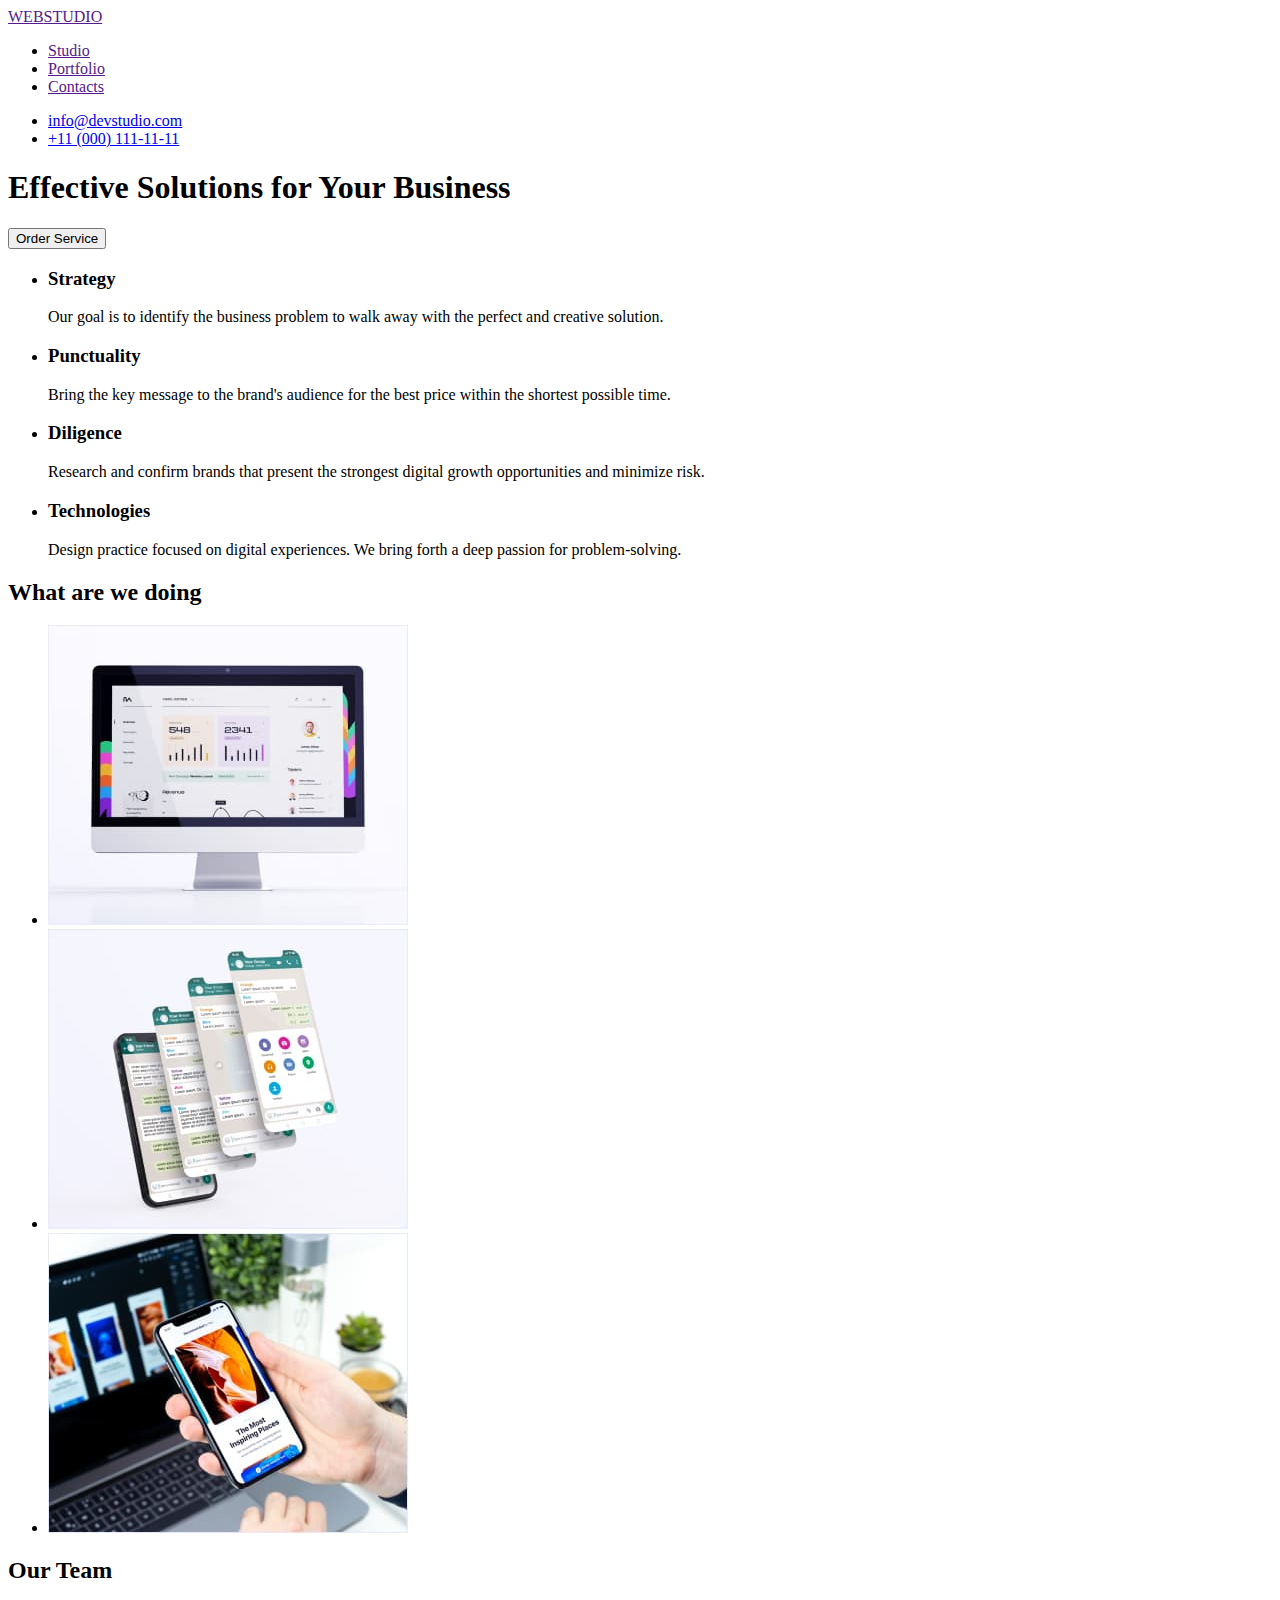
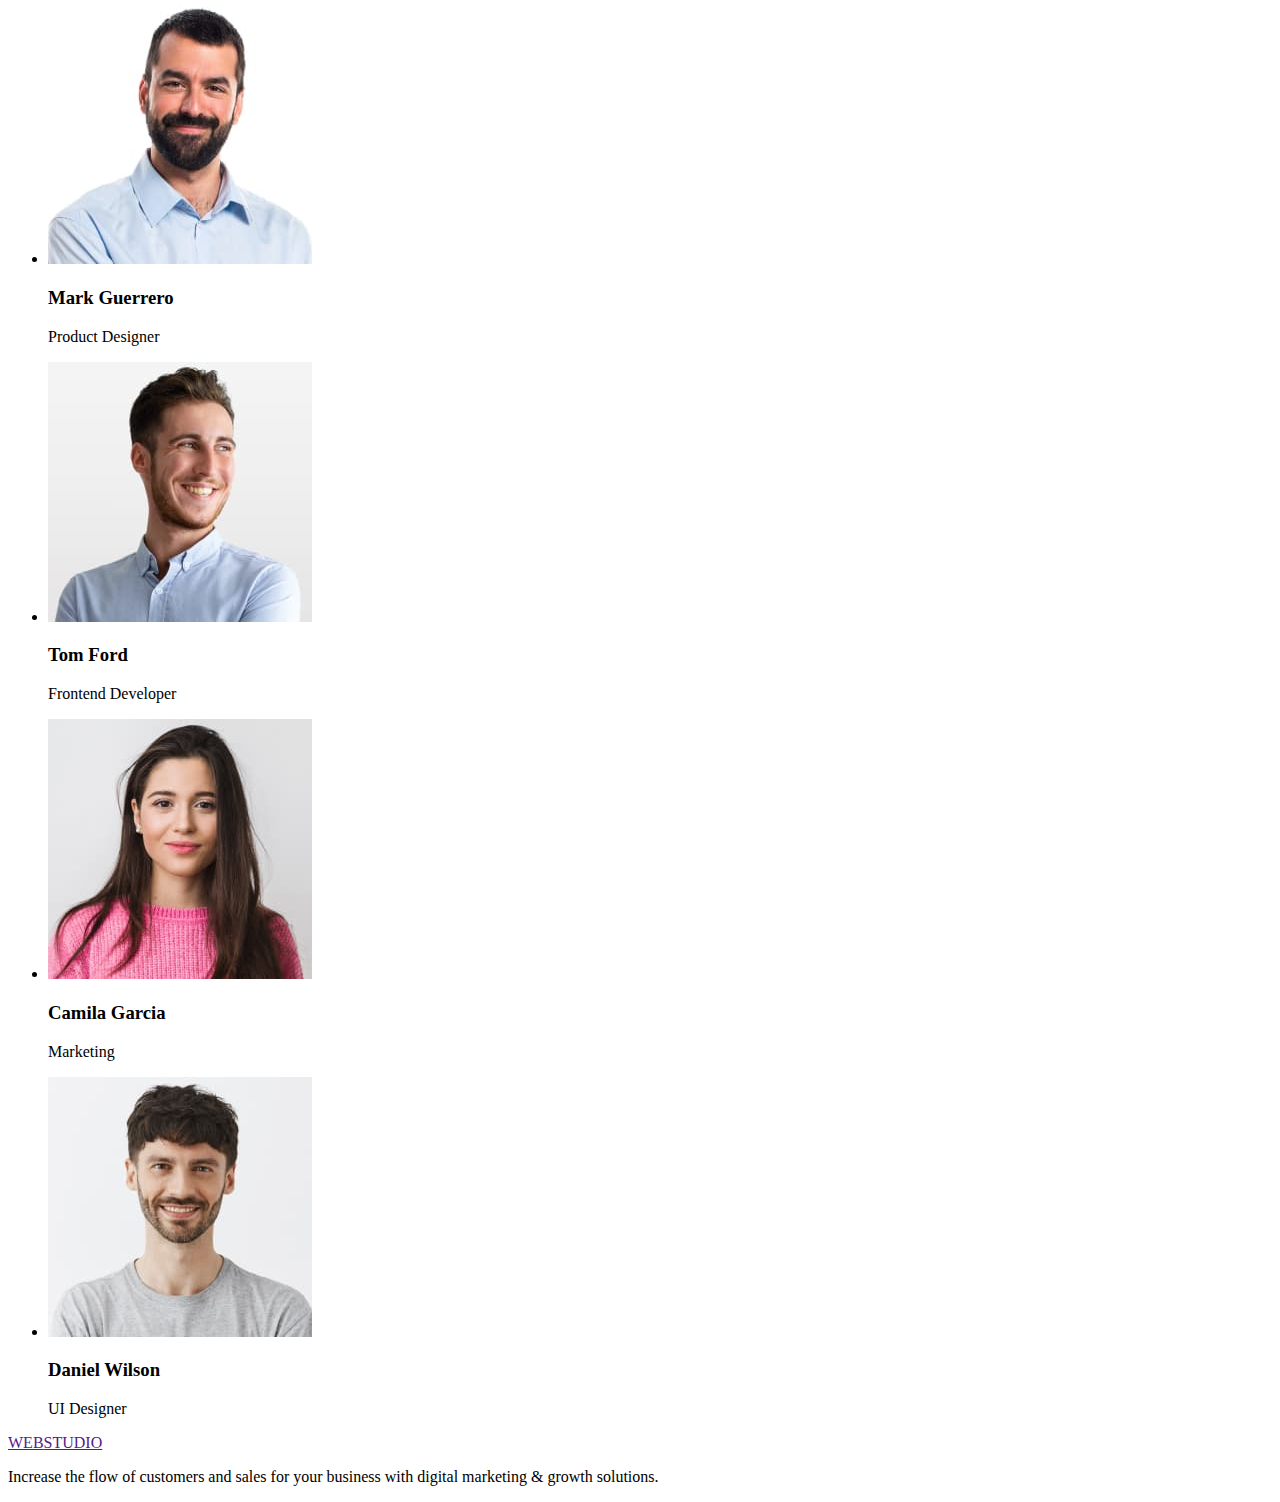
==== index.html @ 27be59c3 "Initial commit" ====
<!DOCTYPE html>
<html lang="en">
  <head>
    <meta charset="UTF-8" />
    <meta http-equiv="X-UA-Compatible" content="IE=edge" />
    <meta name="viewport" content="width=device-width, initial-scale=1.0" />
    <title>Document</title>
  </head>
  <body>
    <header>
      <nav>
        <a href=""><span>WEB</span>STUDIO</a>
        <ul>
          <li><a href="">Studio</a></li>
          <li><a href="">Portfolio</a></li>
          <li><a href="">Contacts</a></li>
        </ul>

        <ul>
          <li><a href="mailto:info@devstudio.com">info@devstudio.com</a></li>
          <li><a href="tel:+110001111111">+11 (000) 111-11-11</a></li>
        </ul>
      </nav>
    </header>

    <main>
      <section>
        <h1>Effective Solutions for Your Business</h1>
        <button type="button">Order Service</button>
      </section>

      <section>
        <h2 hidden>Advantages</h2>
        <ul>
          <li>
            <h3>Strategy</h3>
            <p>
              Our goal is to identify the business problem to walk away with the
              perfect and creative solution.
            </p>
          </li>
          <li>
            <h3>Punctuality</h3>
            <p>
              Bring the key message to the brand's audience for the best price
              within the shortest possible time.
            </p>
          </li>
          <li>
            <h3>Diligence</h3>
            <p>
              Research and confirm brands that present the strongest digital
              growth opportunities and minimize risk.
            </p>
          </li>
          <li>
            <h3>Technologies</h3>
            <p>
              Design practice focused on digital experiences. We bring forth a
              deep passion for problem-solving.
            </p>
          </li>
        </ul>
      </section>

      <section>
        <h2>What are we doing</h2>
        <ul>
          <li>
            <img
              src="./images/imac.jpg"
              alt="iMac with graphs"
              width="360"
              height="300"
            />
          </li>
          <li>
            <img
              src="./images/app-layers.jpg"
              alt="mobile app with layers"
              width="360"
              height="300"
            />
          </li>
          <li>
            <img
              src="./images//handy.jpg"
              alt="mobile phone in hand against a notebook"
              width="360"
              height="300"
            />
          </li>
        </ul>
      </section>

      <section>
        <h2>Our Team</h2>
        <ul>
          <li>
            <img
              src="./images/mark-guerrero.jpg"
              alt="Mark Guerrero's picture"
              width="264"
              height="260"
            />
            <h3>Mark Guerrero</h3>
            <p>Product Designer</p>
          </li>
          <li>
            <img
              src="./images/tom-ford.jpg"
              alt="Tom Ford's picture"
              width="264"
              height="260"
            />
            <h3>Tom Ford</h3>
            <p>Frontend Developer</p>
          </li>
          <li>
            <img
              src="./images/camila-garcia.jpg"
              alt="Camila Garcia's picture"
              width="264"
              height="260"
            />
            <h3>Camila Garcia</h3>
            <p>Marketing</p>
          </li>
          <li>
            <img
              src="./images/daniel-wilson.jpg"
              alt="Daniel Wilson's picture"
              width="264"
              height="260"
            />
            <h3>Daniel Wilson</h3>
            <p>UI Designer</p>
          </li>
        </ul>
      </section>
    </main>

    <footer>
      <a href=""><span>WEB</span>STUDIO</a>
      <p>
        Increase the flow of customers and sales for your business with digital
        marketing & growth solutions.
      </p>
    </footer>
  </body>
</html>
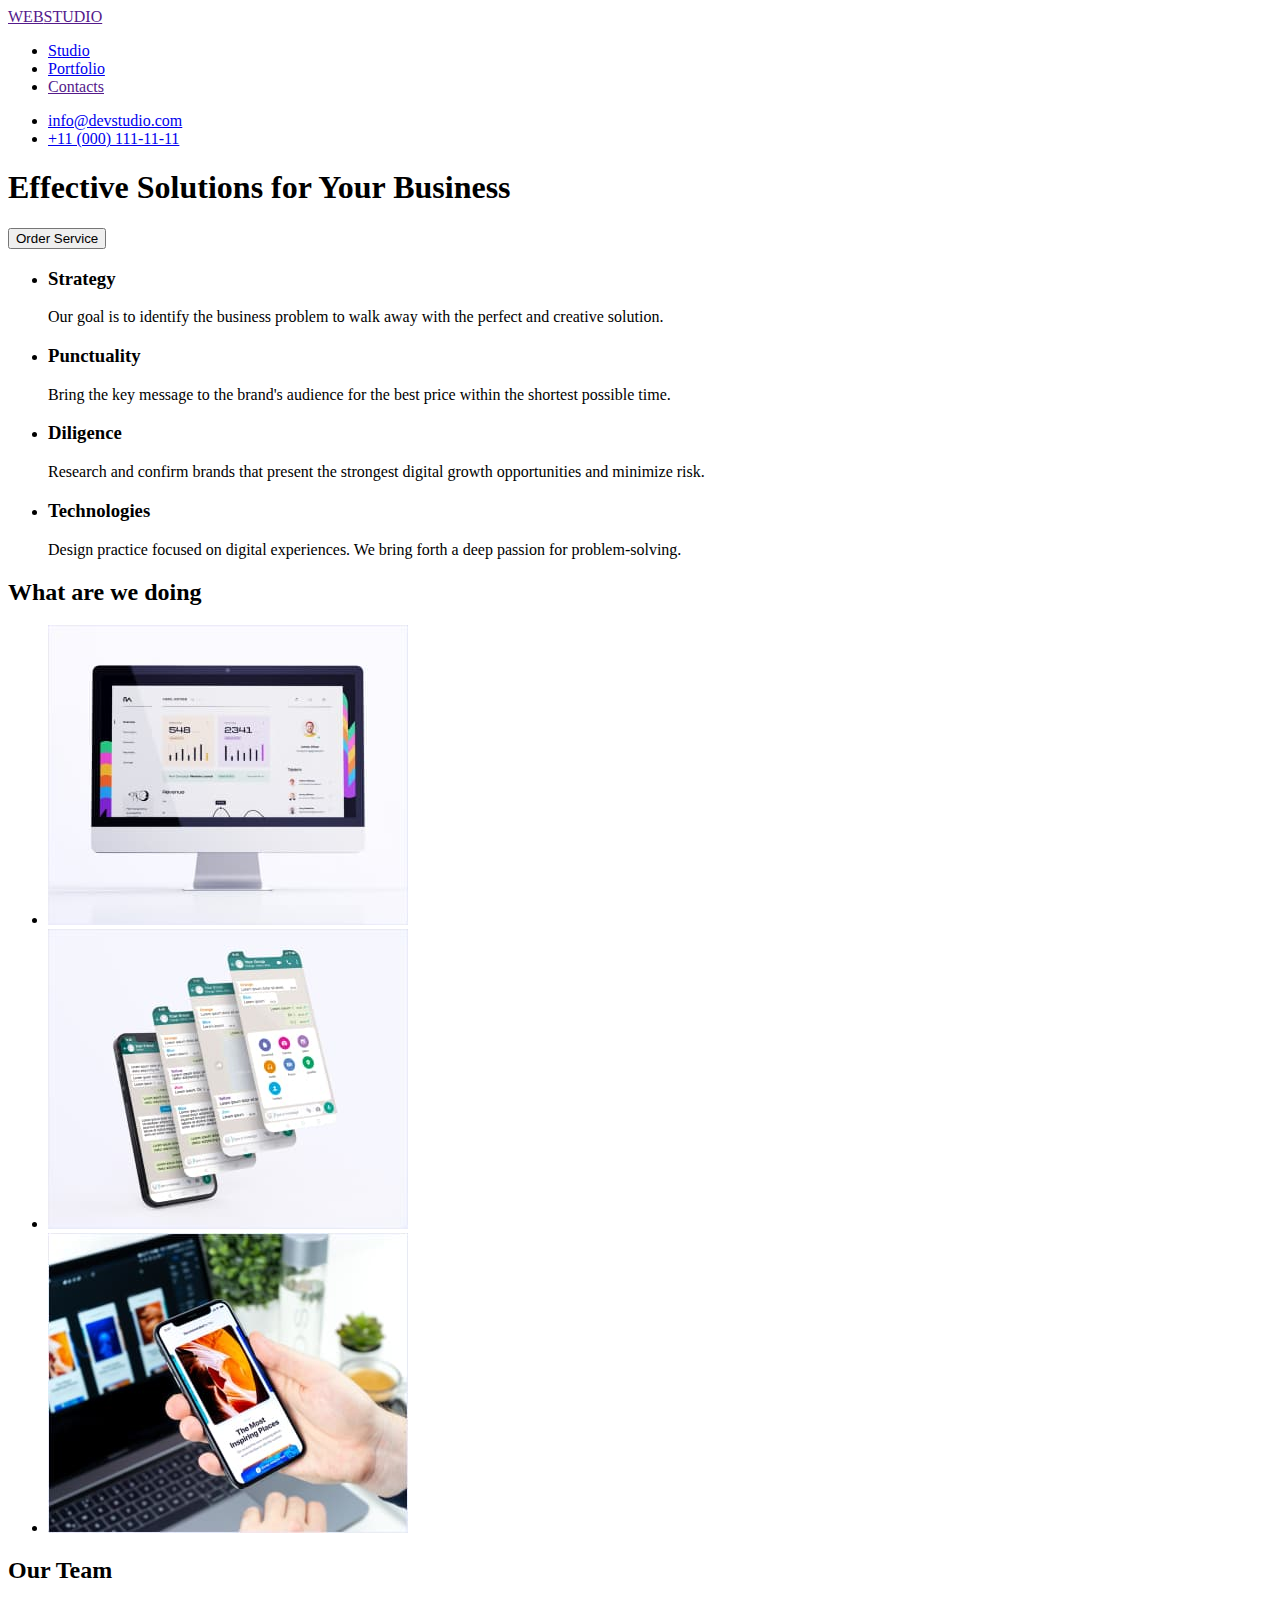
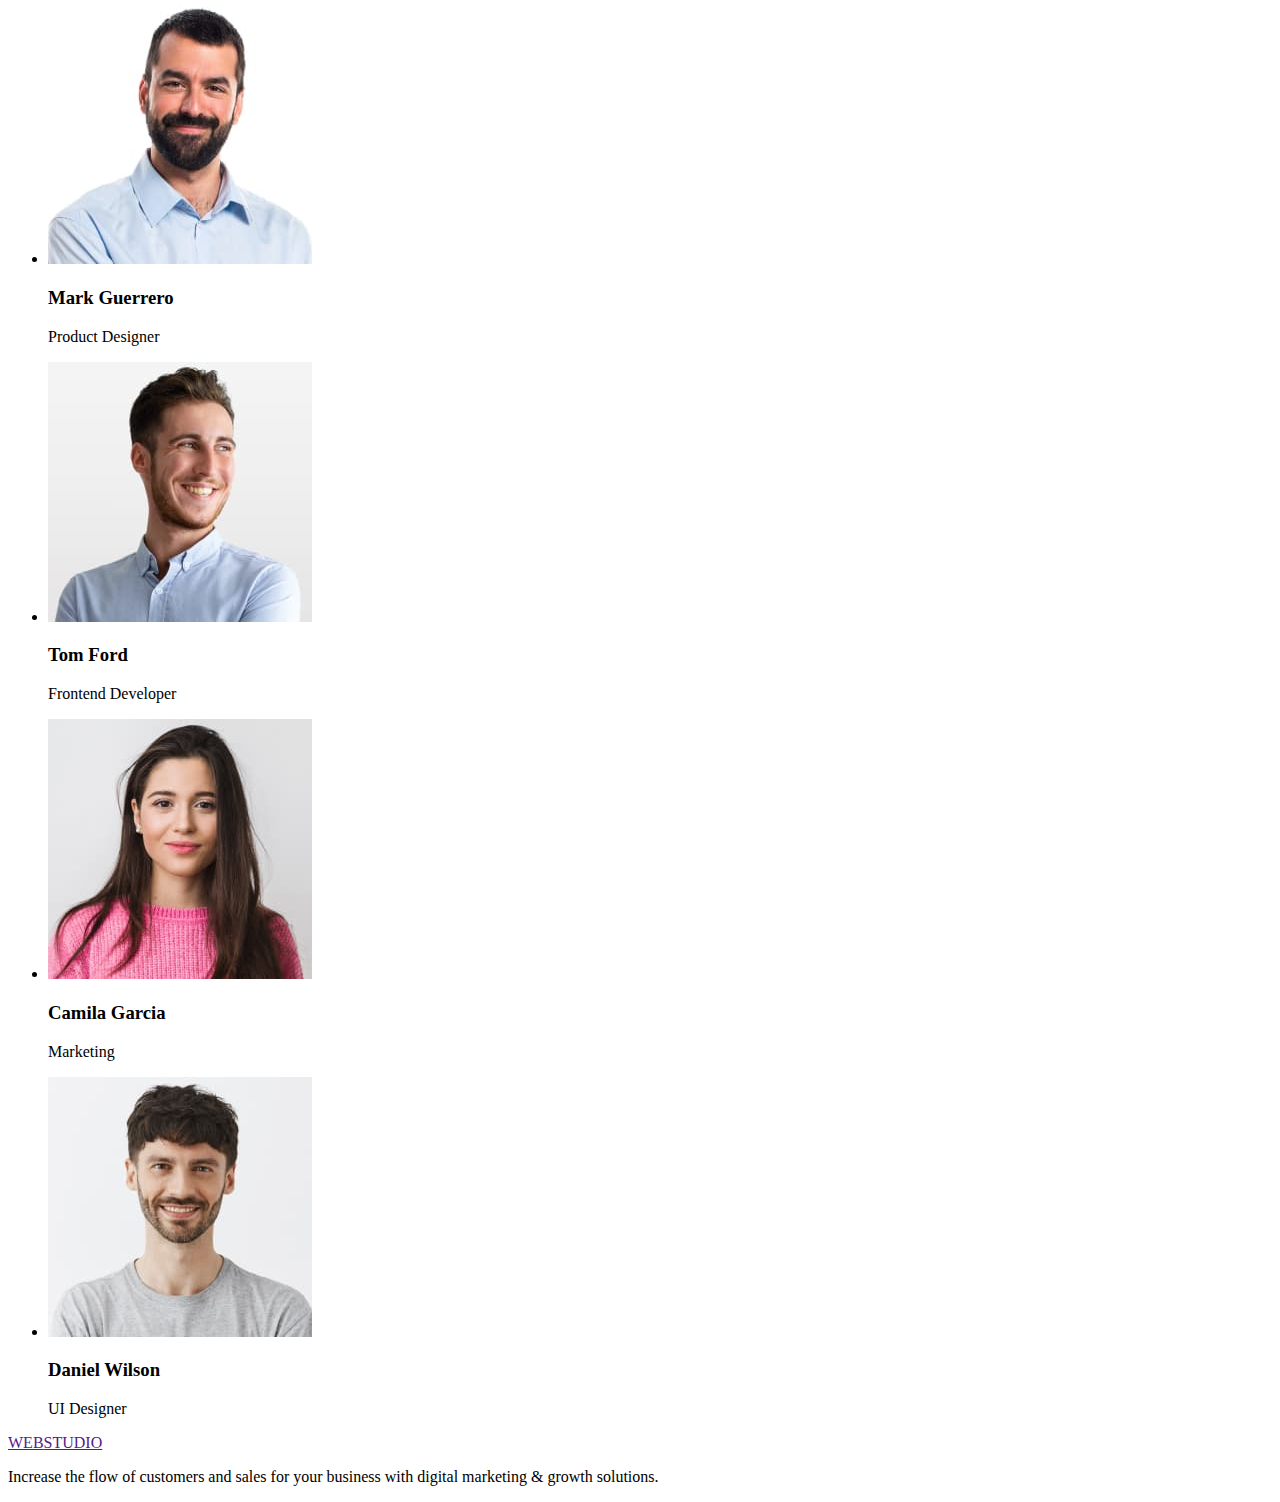
==== commit 0384a4bd: "portfolio page markup with pics" ====
--- a/index.html
+++ b/index.html
@@ -11,8 +11,8 @@
       <nav>
         <a href=""><span>WEB</span>STUDIO</a>
         <ul>
-          <li><a href="">Studio</a></li>
-          <li><a href="">Portfolio</a></li>
+          <li><a href="#">Studio</a></li>
+          <li><a href="./portfolio.html">Portfolio</a></li>
           <li><a href="">Contacts</a></li>
         </ul>
 
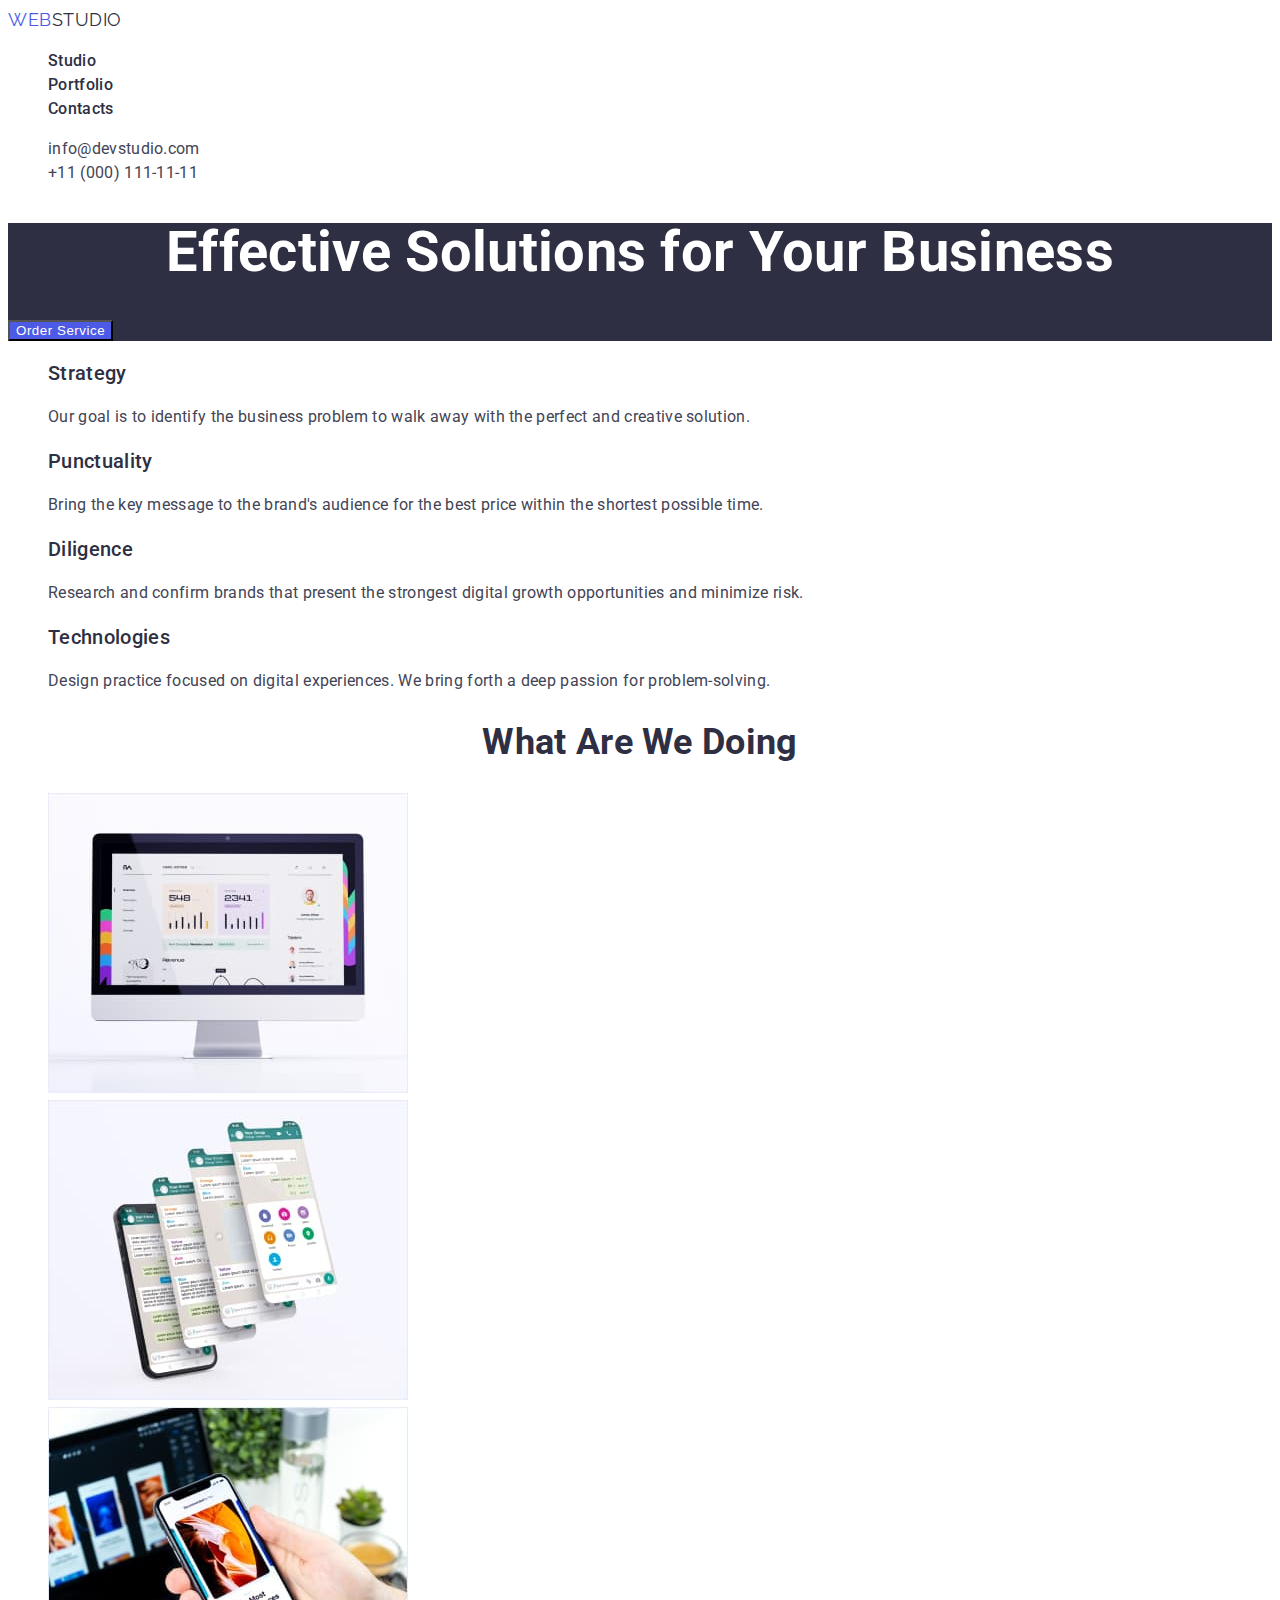
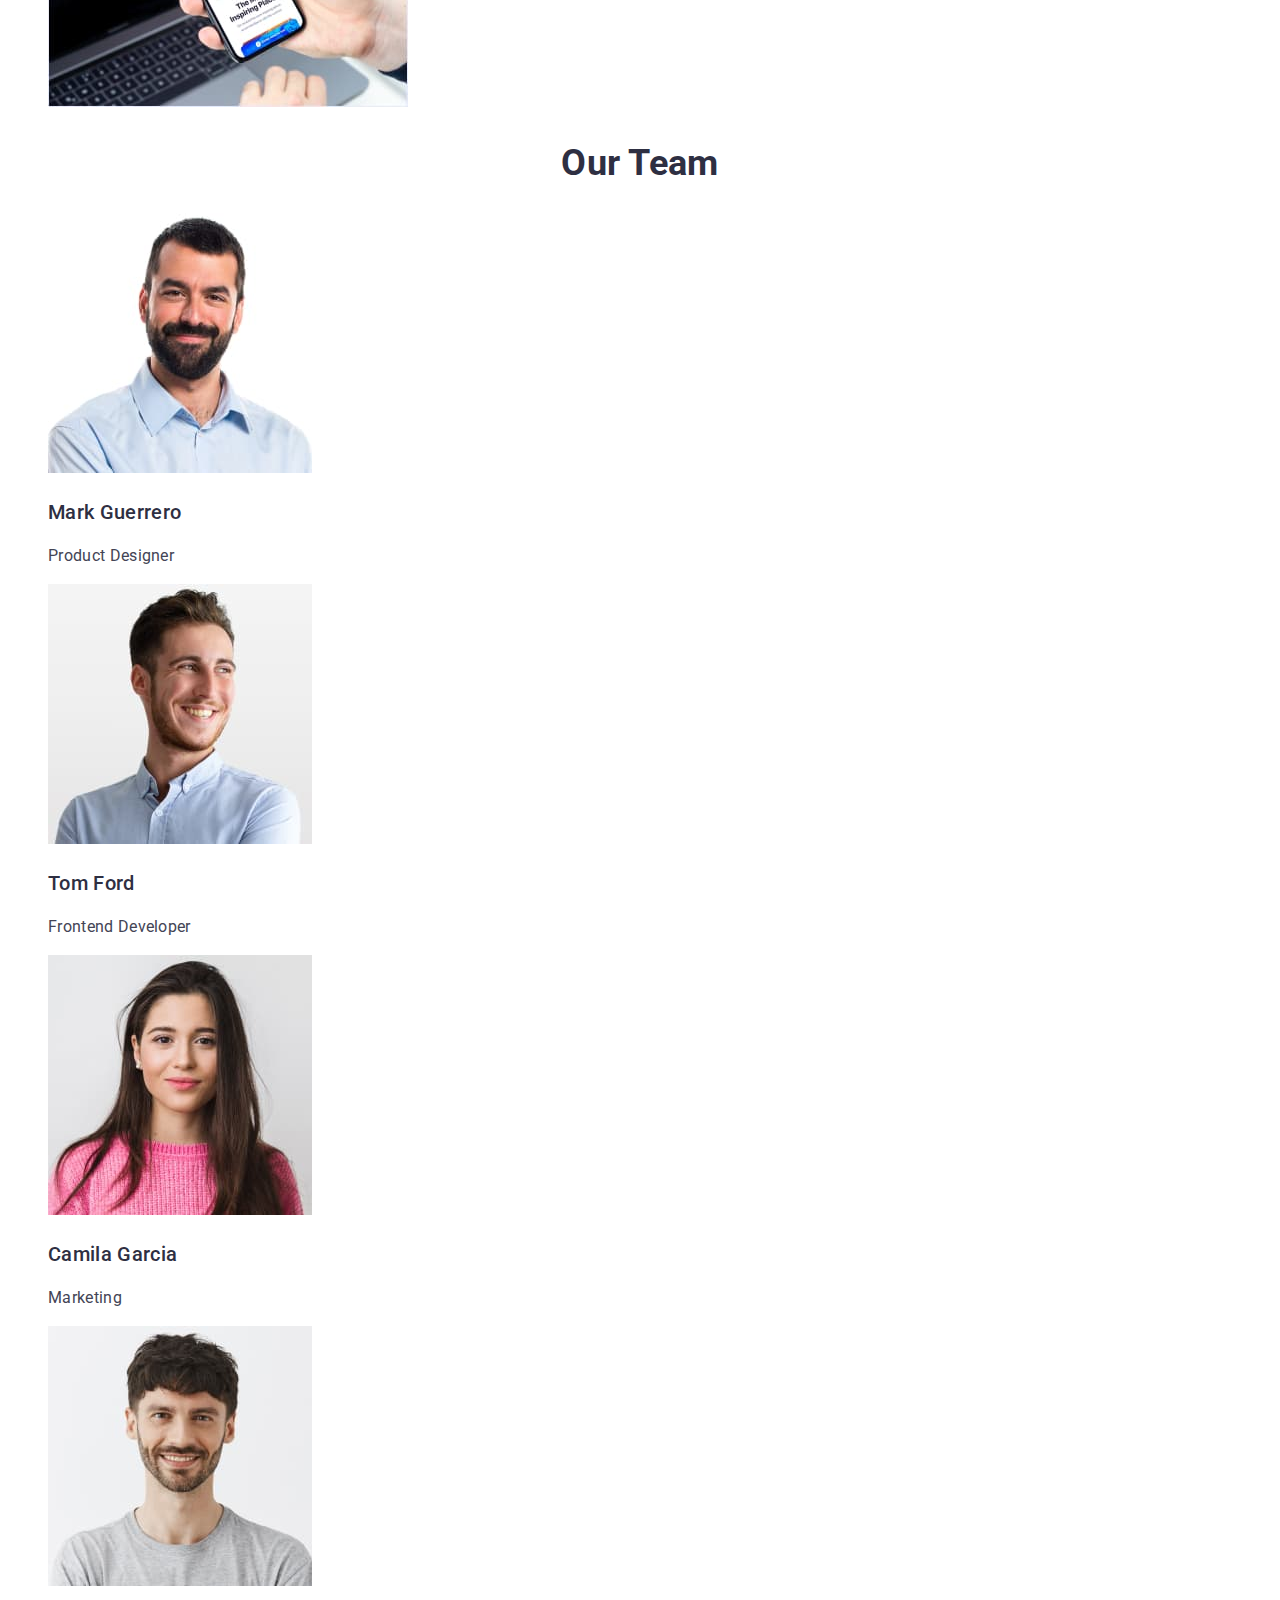
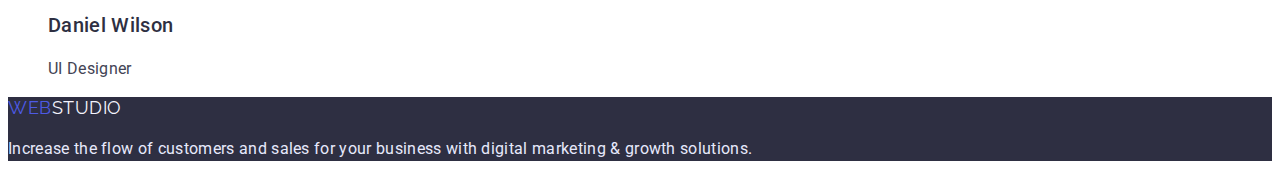
==== commit 015389d4: "ready to submit hw-02" ====
--- a/index.html
+++ b/index.html
@@ -4,58 +4,75 @@
     <meta charset="UTF-8" />
     <meta http-equiv="X-UA-Compatible" content="IE=edge" />
     <meta name="viewport" content="width=device-width, initial-scale=1.0" />
+    <link rel="preconnect" href="https://fonts.googleapis.com" />
+    <link rel="preconnect" href="https://fonts.gstatic.com" crossorigin />
+    <link
+      href="https://fonts.googleapis.com/css2?family=Raleway:wght@800&family=Roboto:wght@400;500;700;900&display=swap"
+      rel="stylesheet"
+    />
     <title>Document</title>
+    <link rel="stylesheet" href="./css/styles.css" />
   </head>
   <body>
+    <!-- HEADER -->
     <header>
       <nav>
-        <a href=""><span>WEB</span>STUDIO</a>
-        <ul>
-          <li><a href="#">Studio</a></li>
-          <li><a href="./portfolio.html">Portfolio</a></li>
-          <li><a href="">Contacts</a></li>
+        <a href="" class="logo"><span class="web-logo">WEB</span>STUDIO</a>
+        <ul class="menu list">
+          <li><a href="#" class="link">Studio</a></li>
+          <li><a href="./portfolio.html" class="link">Portfolio</a></li>
+          <li><a href="" class="link">Contacts</a></li>
         </ul>
 
-        <ul>
-          <li><a href="mailto:info@devstudio.com">info@devstudio.com</a></li>
-          <li><a href="tel:+110001111111">+11 (000) 111-11-11</a></li>
+        <ul class="contact list">
+          <li>
+            <a href="mailto:info@devstudio.com" class="link"
+              >info@devstudio.com</a
+            >
+          </li>
+          <li>
+            <a href="tel:+110001111111" class="link">+11 (000) 111-11-11</a>
+          </li>
         </ul>
       </nav>
     </header>
 
+    <!-- MAIN -->
     <main>
-      <section>
-        <h1>Effective Solutions for Your Business</h1>
-        <button type="button">Order Service</button>
+      <!-- HERO -->
+      <section class="bgc">
+        <h1 class="hero-title">Effective Solutions for Your Business</h1>
+        <button type="button" class="button">Order Service</button>
       </section>
 
+      <!-- Advantages -->
       <section>
         <h2 hidden>Advantages</h2>
-        <ul>
+        <ul class="list">
           <li>
-            <h3>Strategy</h3>
-            <p>
+            <h3 class="list-header">Strategy</h3>
+            <p class="list-text">
               Our goal is to identify the business problem to walk away with the
               perfect and creative solution.
             </p>
           </li>
           <li>
-            <h3>Punctuality</h3>
-            <p>
+            <h3 class="list-header">Punctuality</h3>
+            <p class="list-text">
               Bring the key message to the brand's audience for the best price
               within the shortest possible time.
             </p>
           </li>
           <li>
-            <h3>Diligence</h3>
-            <p>
+            <h3 class="list-header">Diligence</h3>
+            <p class="list-text">
               Research and confirm brands that present the strongest digital
               growth opportunities and minimize risk.
             </p>
           </li>
           <li>
-            <h3>Technologies</h3>
-            <p>
+            <h3 class="list-header">Technologies</h3>
+            <p class="list-text">
               Design practice focused on digital experiences. We bring forth a
               deep passion for problem-solving.
             </p>
@@ -63,9 +80,10 @@
         </ul>
       </section>
 
+      <!-- Work Exapmles -->
       <section>
-        <h2>What are we doing</h2>
-        <ul>
+        <h2 class="section-header">What are we doing</h2>
+        <ul class="list">
           <li>
             <img
               src="./images/imac.jpg"
@@ -93,9 +111,10 @@
         </ul>
       </section>
 
+      <!-- Our team -->
       <section>
-        <h2>Our Team</h2>
-        <ul>
+        <h2 class="section-header">Our Team</h2>
+        <ul class="list">
           <li>
             <img
               src="./images/mark-guerrero.jpg"
@@ -103,8 +122,8 @@
               width="264"
               height="260"
             />
-            <h3>Mark Guerrero</h3>
-            <p>Product Designer</p>
+            <h3 class="list-header">Mark Guerrero</h3>
+            <p class="list-text">Product Designer</p>
           </li>
           <li>
             <img
@@ -113,8 +132,8 @@
               width="264"
               height="260"
             />
-            <h3>Tom Ford</h3>
-            <p>Frontend Developer</p>
+            <h3 class="list-header">Tom Ford</h3>
+            <p class="list-text">Frontend Developer</p>
           </li>
           <li>
             <img
@@ -123,8 +142,8 @@
               width="264"
               height="260"
             />
-            <h3>Camila Garcia</h3>
-            <p>Marketing</p>
+            <h3 class="list-header">Camila Garcia</h3>
+            <p class="list-text">Marketing</p>
           </li>
           <li>
             <img
@@ -133,16 +152,19 @@
               width="264"
               height="260"
             />
-            <h3>Daniel Wilson</h3>
-            <p>UI Designer</p>
+            <h3 class="list-header">Daniel Wilson</h3>
+            <p class="list-text">UI Designer</p>
           </li>
         </ul>
       </section>
     </main>
 
-    <footer>
-      <a href=""><span>WEB</span>STUDIO</a>
-      <p>
+    <!-- FOOTER -->
+    <footer class="bgc">
+      <a href="#" class="logo footer"
+        ><span class="web-logo">WEB</span>STUDIO</a
+      >
+      <p class="footer-text">
         Increase the flow of customers and sales for your business with digital
         marketing & growth solutions.
       </p>
--- a/css/styles.css
+++ b/css/styles.css
@@ -0,0 +1,140 @@
+:root {
+    --navy-blue-color: #2E2F42;
+    --slate-color: #434455;
+    --white-color: #FFFFFF;
+    --iris-color: #4D5AE5;
+    --cloud-color: #F4F4FD;
+    --ocean-color: #404BBF;
+    --cornflower-color: #E7E9FC;
+}
+
+body {
+    font-family: 'Roboto', sans-serif;
+    color: var(--slate-color);
+    font-size: 16px;
+    line-height: 1.5;
+    letter-spacing: 0.02em;
+}
+
+/* ========= Components ========= */
+.list {
+    list-style: none;
+}
+
+.bgc {
+    background-color: var(--navy-blue-color);
+}
+
+.section-header {
+    font-weight: 700;
+    font-size: 36px;
+    line-height: 1.11;
+    text-align: center;
+    text-transform: capitalize;
+
+    color: var(--navy-blue-color);
+}
+
+.list-header {
+    font-weight: 500;
+    font-size: 20px;
+    line-height: 1.2;
+
+    color: var(--navy-blue-color);
+}
+
+.list-text {
+    color: var(--slate-color);
+}
+
+.filter-button {
+    background-color: var(--cloud-color);
+
+    font-weight: 500;
+    align-items: center;
+    text-align: center;
+    letter-spacing: 0.04em;
+    color: var(--iris-color);
+
+    cursor: pointer;
+}
+
+.filter-button:hover,
+.filter-button:focus {
+    background-color: var(--ocean-color);
+    color: var(--white-color);
+}
+
+/* ========= Logo ========= */
+.logo {
+    font-family: 'Raleway', sans-serif;
+    color: var(--navy-blue-color);
+    font-size: 18px;
+    line-height: 1.33;
+    letter-spacing: 0.03em;
+    text-decoration: none;
+}
+
+.web-logo {
+    color: var(--iris-color);
+}
+
+/* ========= Header ========= */
+.menu .link {
+    color: var(--navy-blue-color);
+    font-weight: 500;
+    text-decoration: none;
+}
+
+.contact .link {
+    color: var(--slate-color);
+    text-decoration: none;
+}
+
+.menu .link:hover,
+.menu .link:focus,
+.contact .link:hover,
+.contact .link:focus {
+    color: var(--ocean-color);
+}
+
+/* ========= Hero ========= */
+.hero-title {
+    color: var(--white-color);
+    font-weight: 700;
+    font-size: 56px;
+    line-height: 1.07;
+    text-align: center;
+}
+
+.button {
+    background-color: var(--iris-color);
+    color: var(--white-color);
+    font-weight: 500;
+    display: flex;
+    align-items: center;
+    letter-spacing: 0.04em;
+    
+    cursor: pointer;
+}
+
+.button:hover,
+.button:focus {
+    background-color: var(--ocean-color);
+}
+
+/* ========= Footer ========= */
+.footer {
+    line-height: 1.17;
+    color: var(--cloud-color);
+}
+
+.footer-text {
+    letter-spacing: 0.02em;
+
+    color: var(--cornflower-color);
+}
+
+.projects .link {
+    text-decoration: none;
+}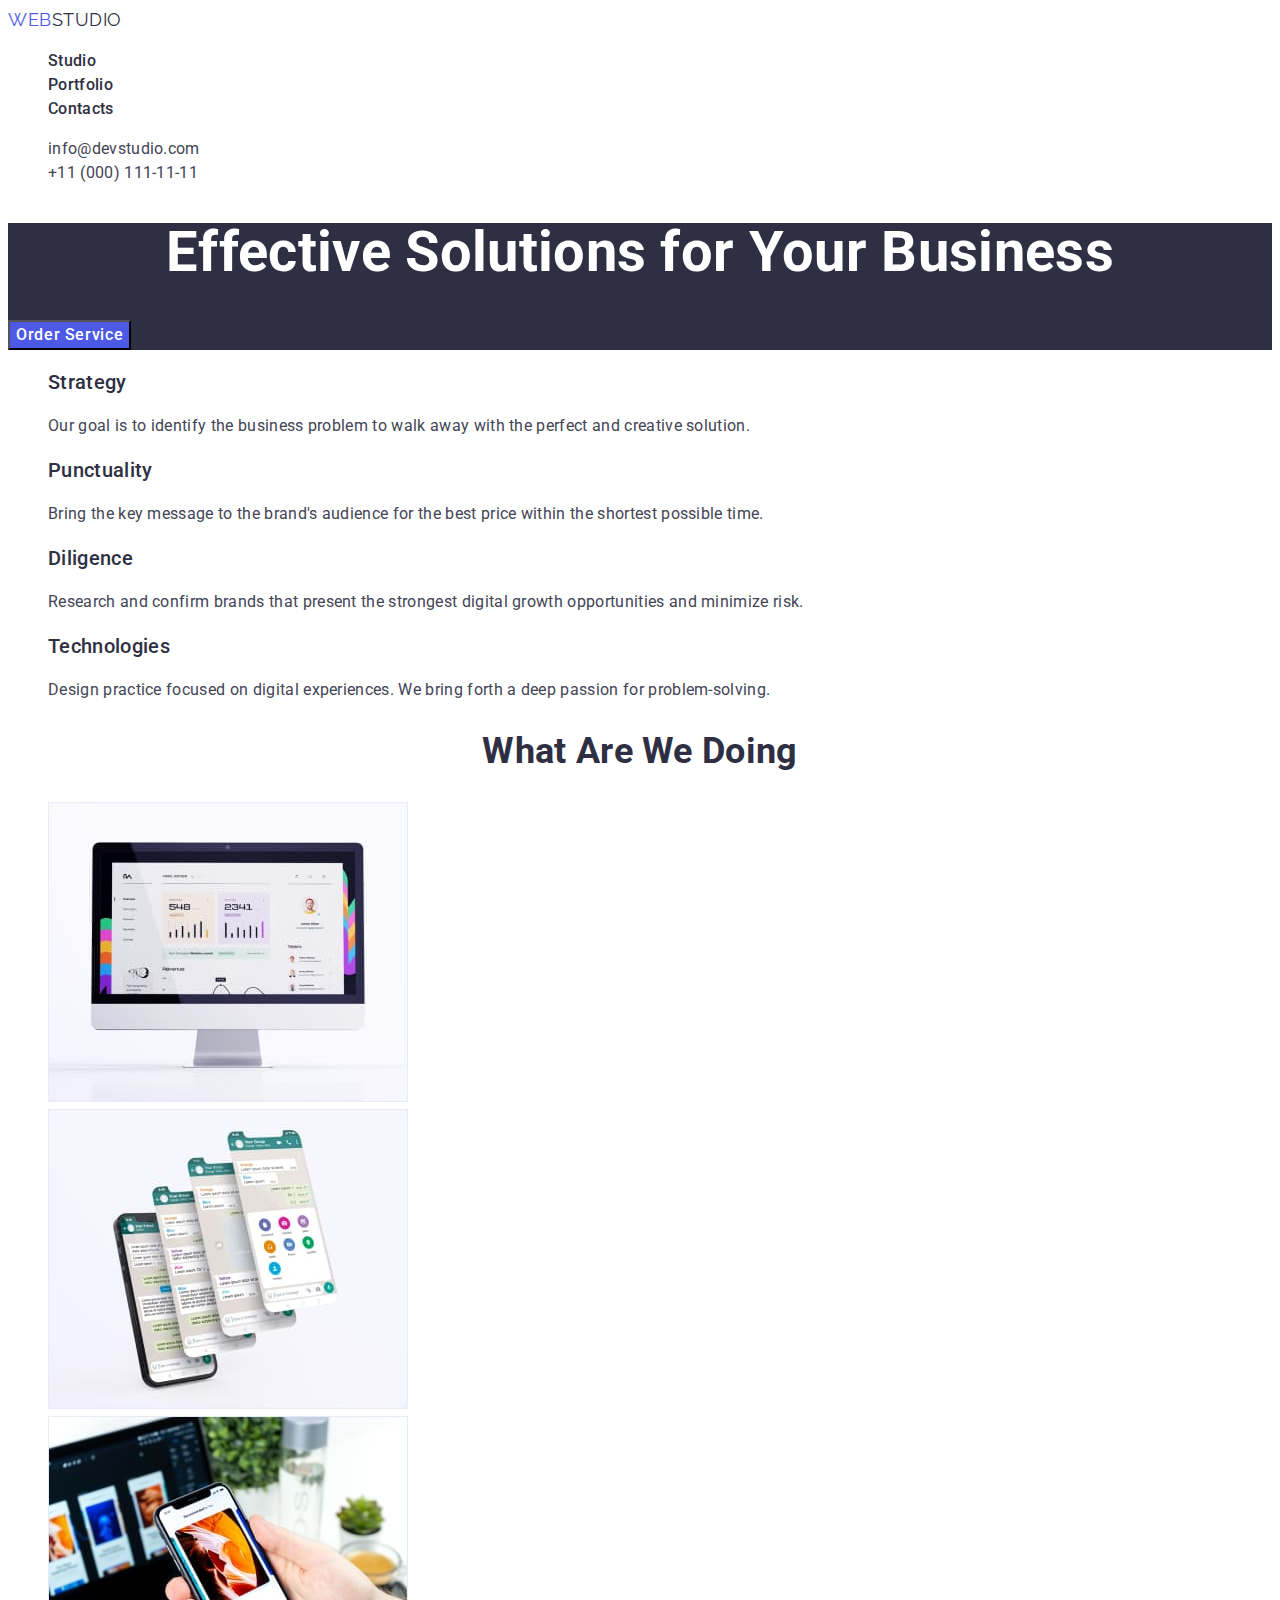
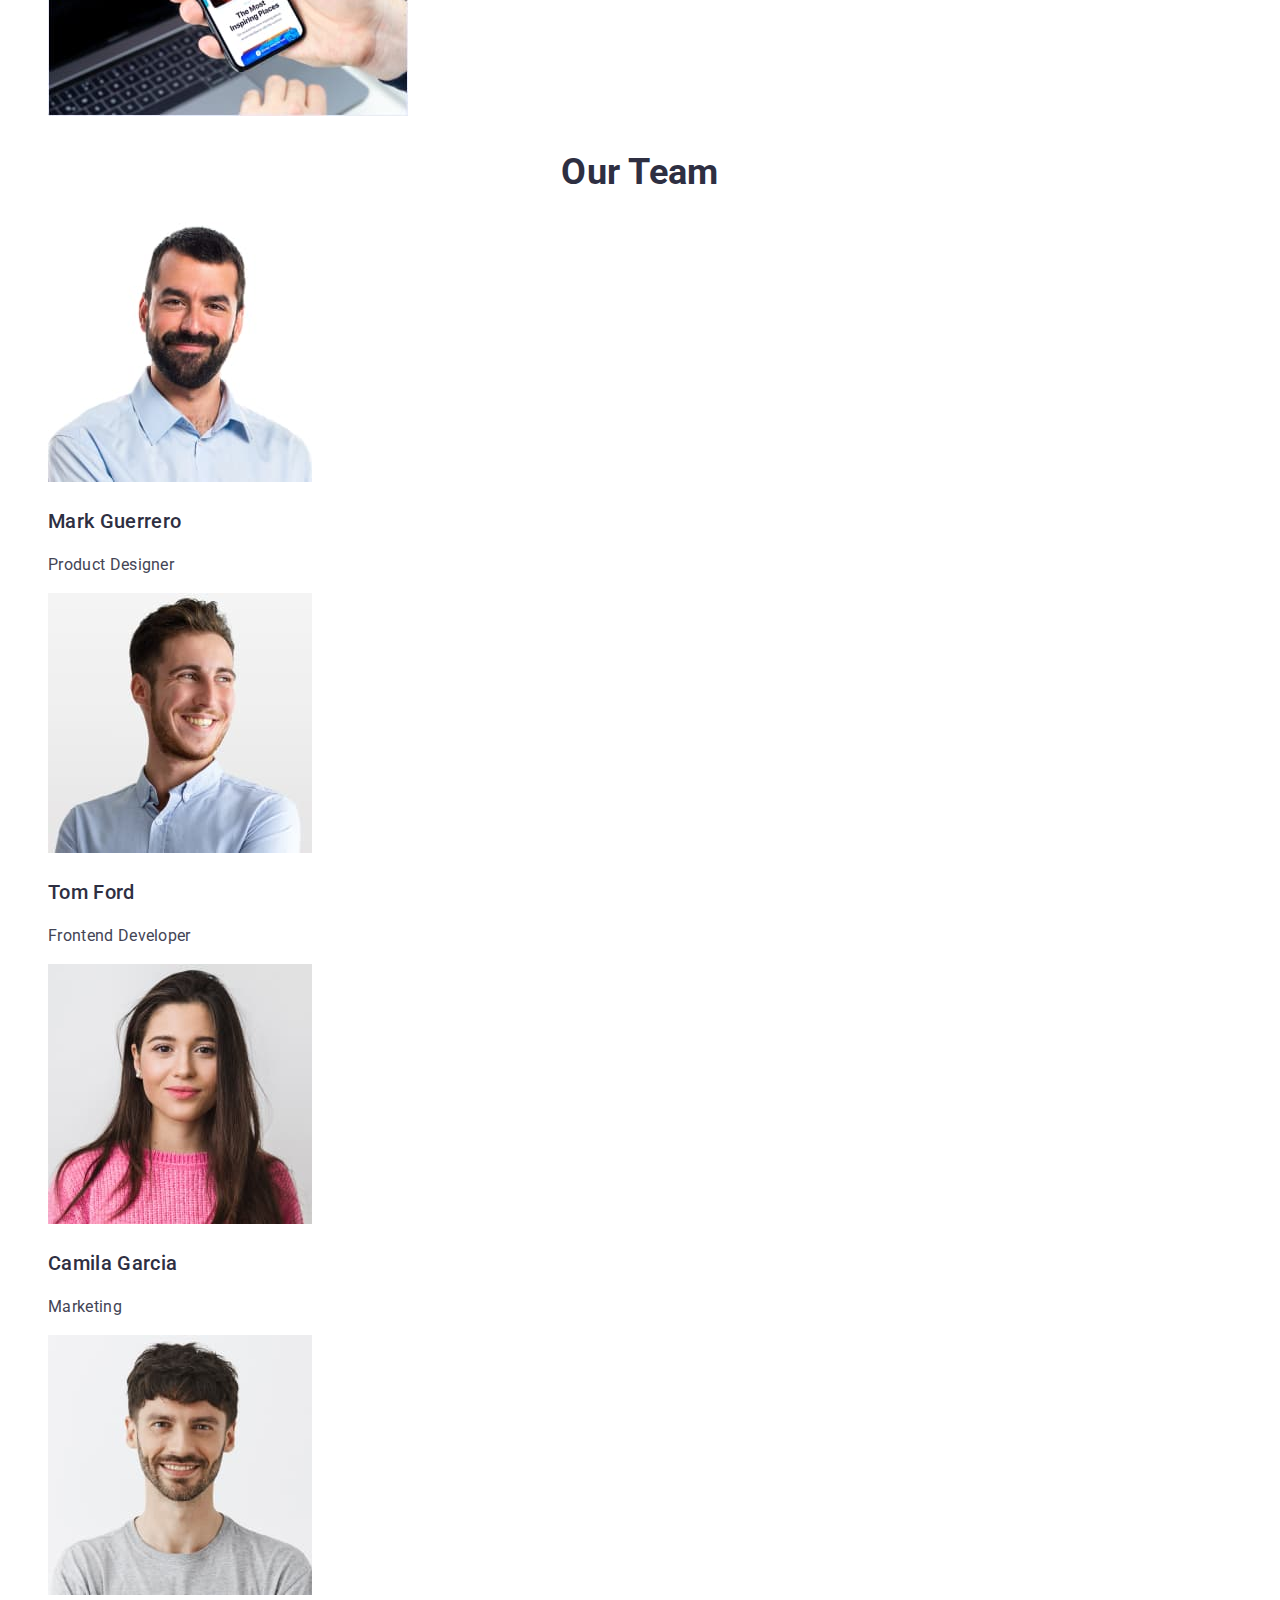
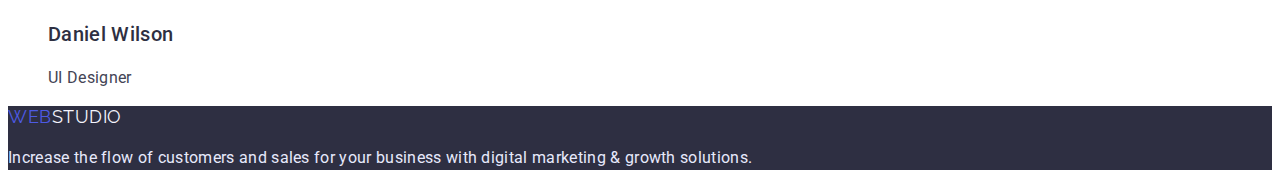
==== commit 2b4670fc: "button text properties fixed" ====
--- a/index.html
+++ b/index.html
@@ -42,7 +42,7 @@
       <!-- HERO -->
       <section class="bgc">
         <h1 class="hero-title">Effective Solutions for Your Business</h1>
-        <button type="button" class="button">Order Service</button>
+        <button type="button" class="button-order button">Order Service</button>
       </section>
 
       <!-- Advantages -->
--- a/css/styles.css
+++ b/css/styles.css
@@ -47,21 +47,29 @@
     color: var(--slate-color);
 }
 
-.filter-button {
-    background-color: var(--cloud-color);
-
+.button {
+    font-family: 'Roboto', sans-serif;
     font-weight: 500;
+    font-size: 16px;
+    line-height: 1.5;
     align-items: center;
-    text-align: center;
     letter-spacing: 0.04em;
-    color: var(--iris-color);
 
     cursor: pointer;
 }
 
+.button:hover,
+.button:focus {
+    background-color: var(--ocean-color);
+}
+
+.filter-button {
+    background-color: var(--cloud-color);
+    color: var(--iris-color);
+}
+
 .filter-button:hover,
 .filter-button:focus {
-    background-color: var(--ocean-color);
     color: var(--white-color);
 }
 
@@ -107,20 +115,9 @@
     text-align: center;
 }
 
-.button {
+.button-order {
     background-color: var(--iris-color);
     color: var(--white-color);
-    font-weight: 500;
-    display: flex;
-    align-items: center;
-    letter-spacing: 0.04em;
-    
-    cursor: pointer;
-}
-
-.button:hover,
-.button:focus {
-    background-color: var(--ocean-color);
 }
 
 /* ========= Footer ========= */
